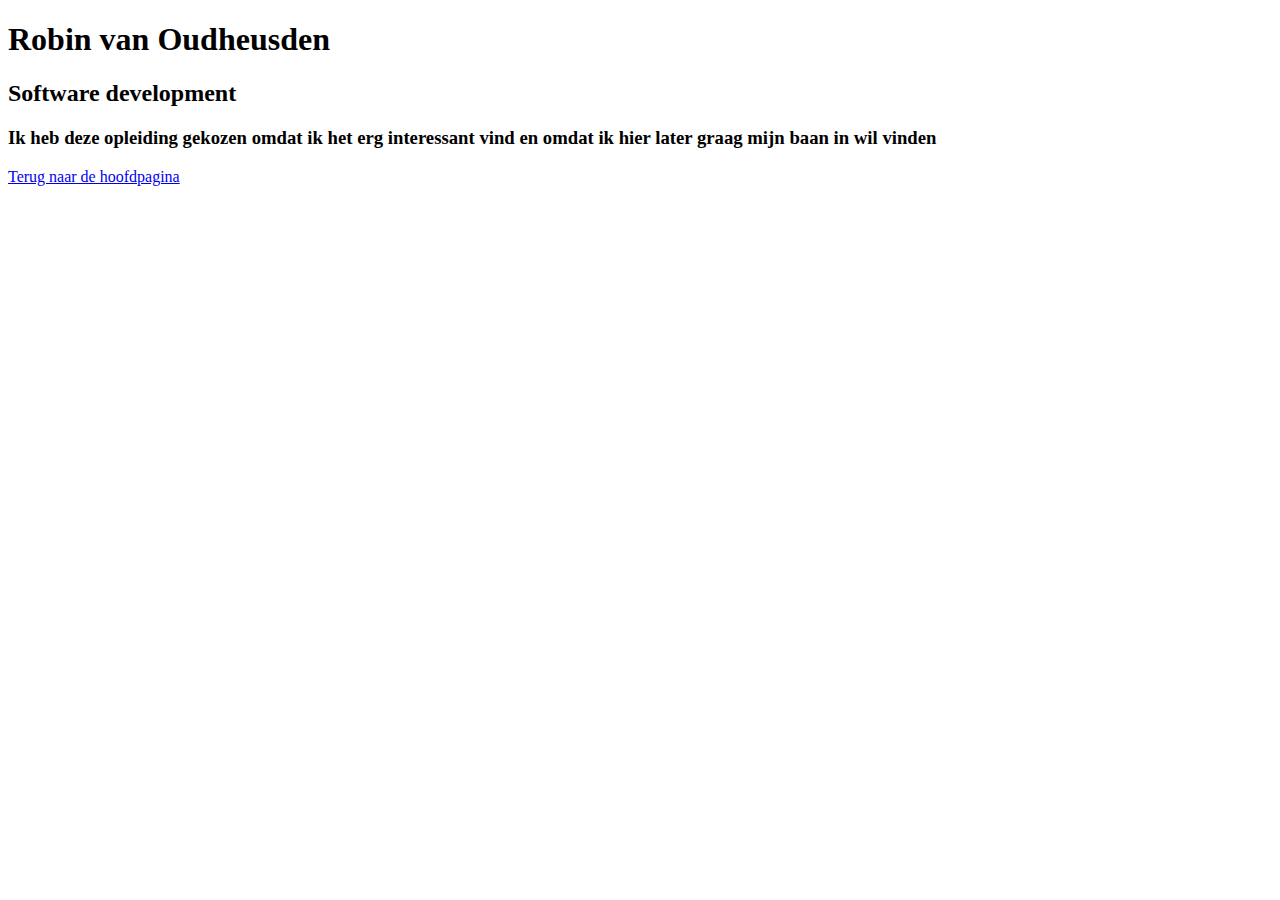
==== educatie.html @ 0f337540 "Website" ====
<!DOCTYPE html>

<html lang="nl">
	
	<head>
		<meta charset="UTF-8">
		<title>Educatie</title>
	</head>

	
	<body>
		
	<h1>Robin van Oudheusden</h1>
    <h2>Software development</h2>
    <h3>Ik heb deze opleiding gekozen omdat ik het erg interessant vind en omdat ik hier later graag mijn baan in wil vinden</h3>

	<a href="http://localhost:52330/index.html">Terug naar de hoofdpagina</a>
			
	</body>

</html>
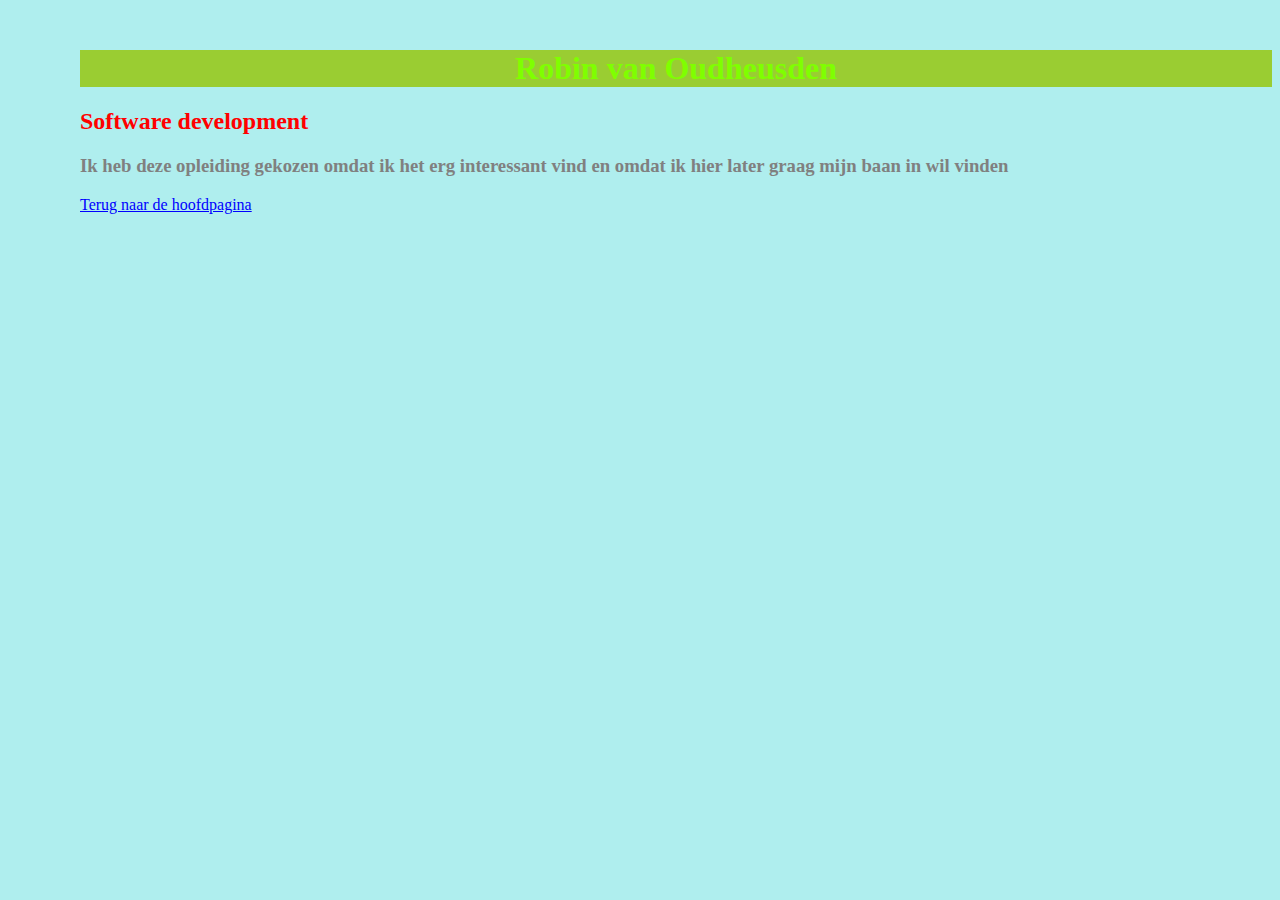
==== commit 3383ea30: "Website" ====
--- a/educatie.html
+++ b/educatie.html
@@ -5,6 +5,7 @@
 	<head>
 		<meta charset="UTF-8">
 		<title>Educatie</title>
+		<link rel="stylesheet"type = "text/css" href="styles.css">
 	</head>
 
 	
--- a/styles.css
+++ b/styles.css
@@ -0,0 +1,30 @@
+body {
+    background-color: paleturquoise;
+}
+
+a{
+    color: blue;
+}
+a:hover{
+    color: azure;
+}
+
+h1{color: chartreuse;
+    background-color: yellowgreen;
+text-align: center;}
+h2{
+    color: red;
+}
+h3{color:  grey;}
+
+html{
+    color: orange;
+}
+
+body{
+    margin-top: 50px;
+    margin-left: 60px;
+    margin-bottom: 50px;
+    padding-left: 20px;
+    padding-bottom: 30px;
+}